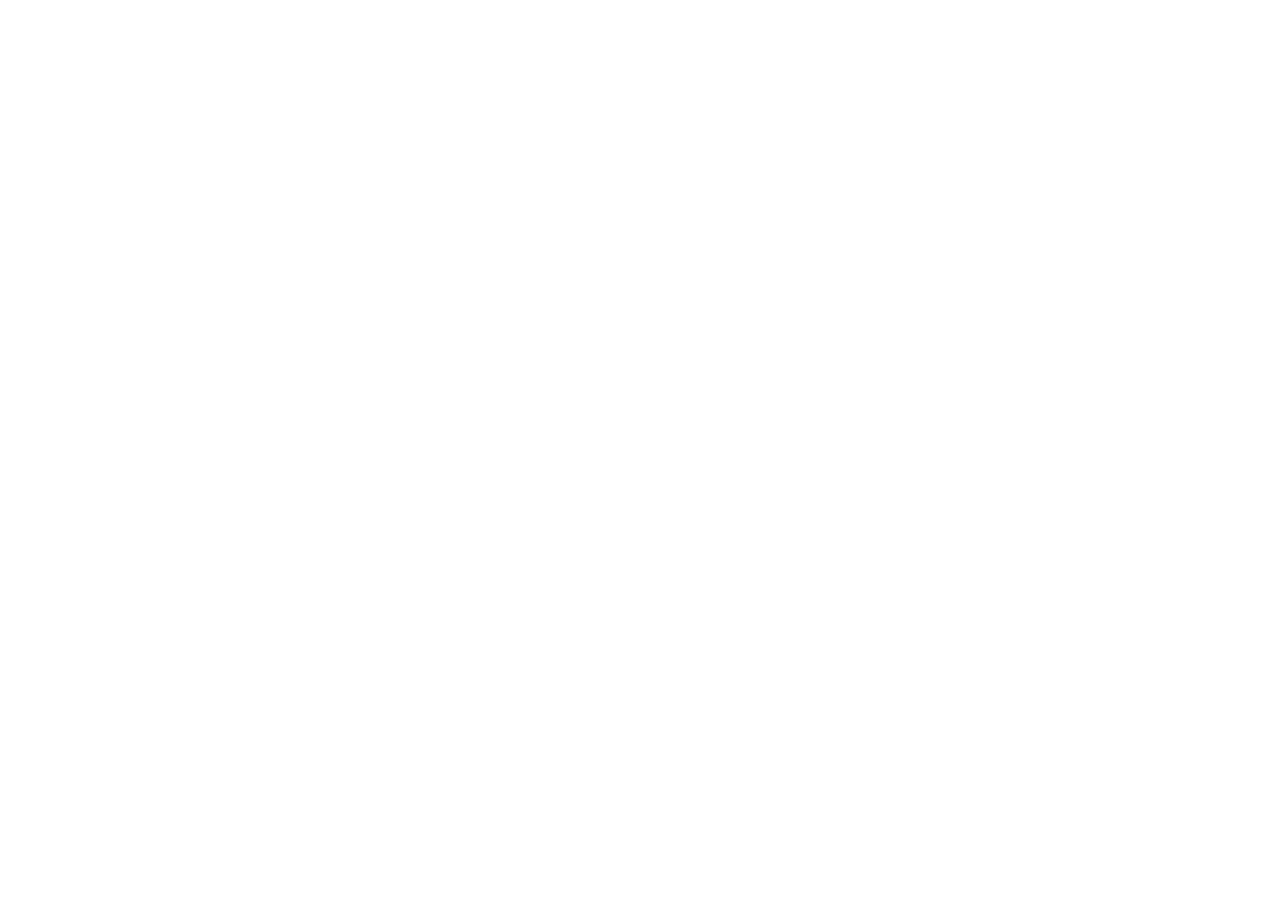
==== portfolio.html @ 005a5f03 "styles.css" ====
<!DOCTYPE html>
<html lang="en">
  <head>
    <meta charset="UTF-8" />
    <meta http-equiv="X-UA-Compatible" content="IE=edge" />
    <meta name="viewport" content="width=device-width, initial-scale=1.0" />
    <title>WebStudio Portfolio</title>
  </head>
  <body></body>
</html>
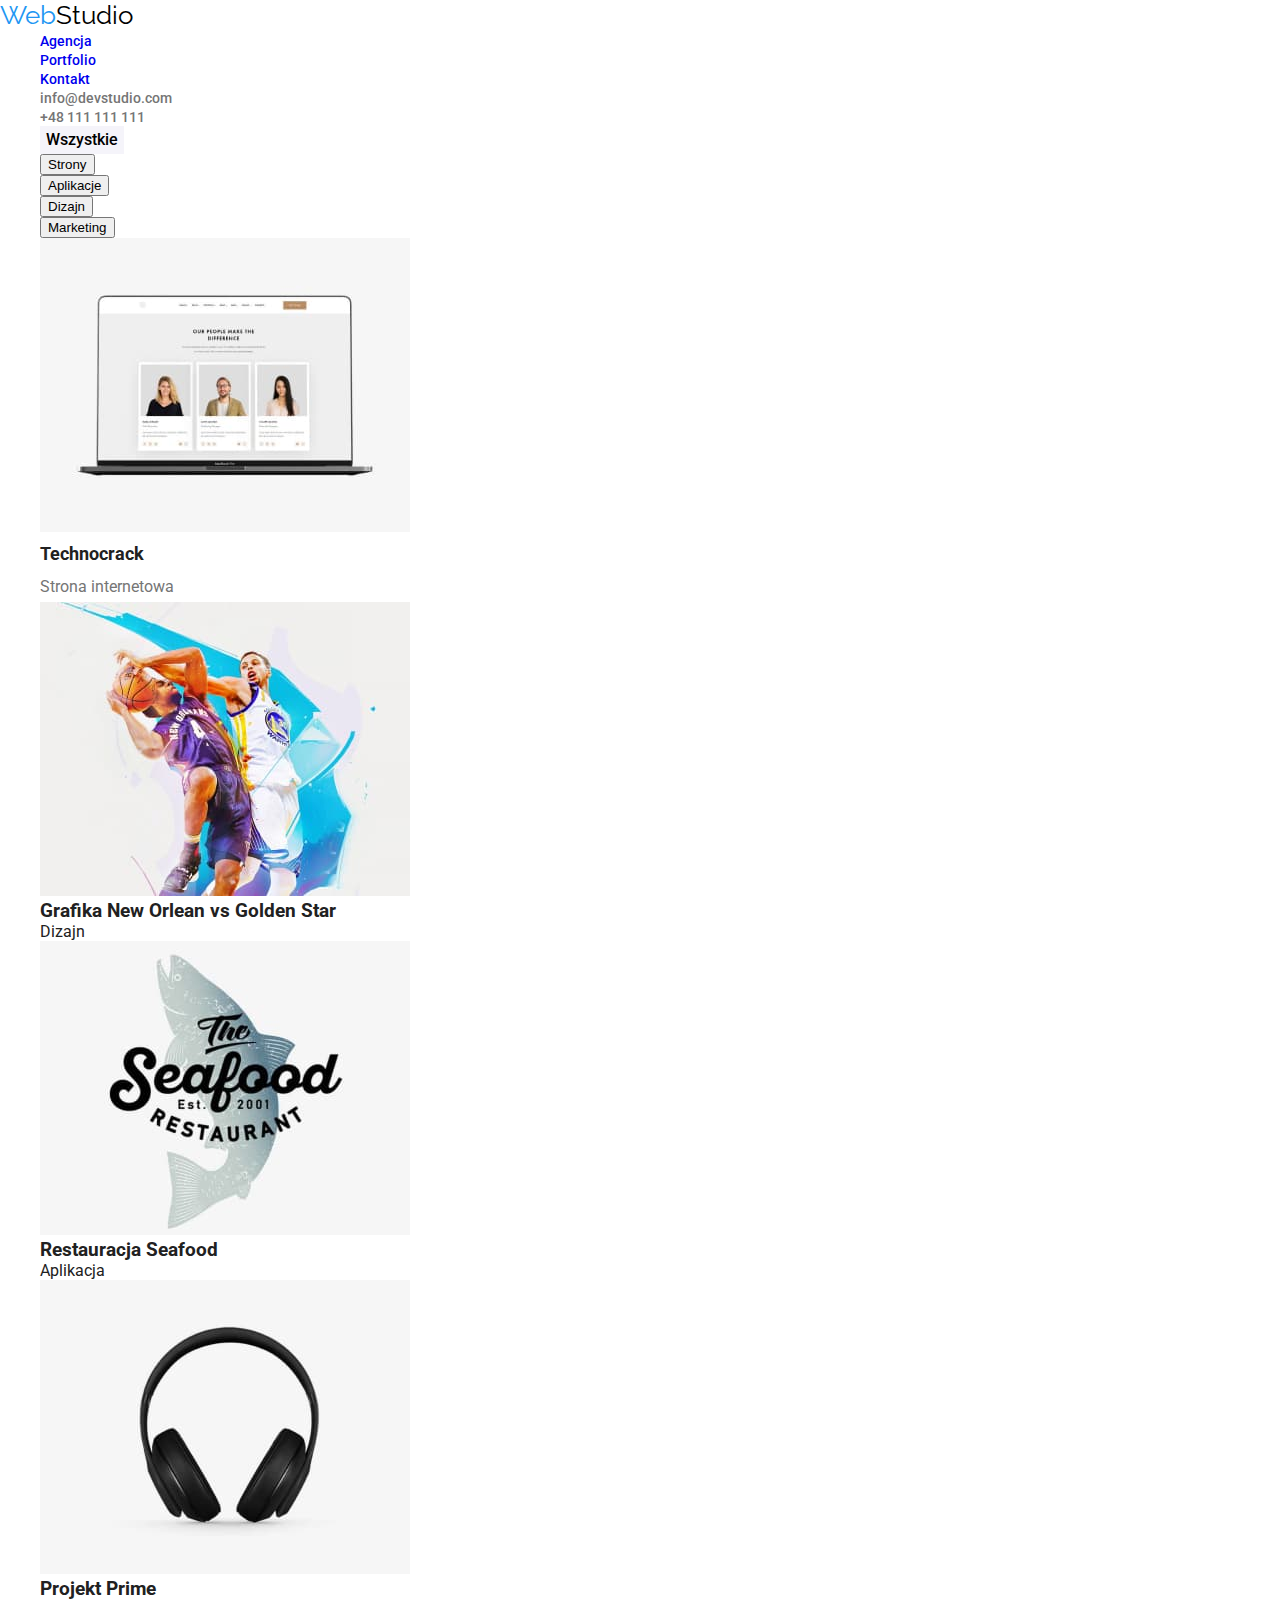
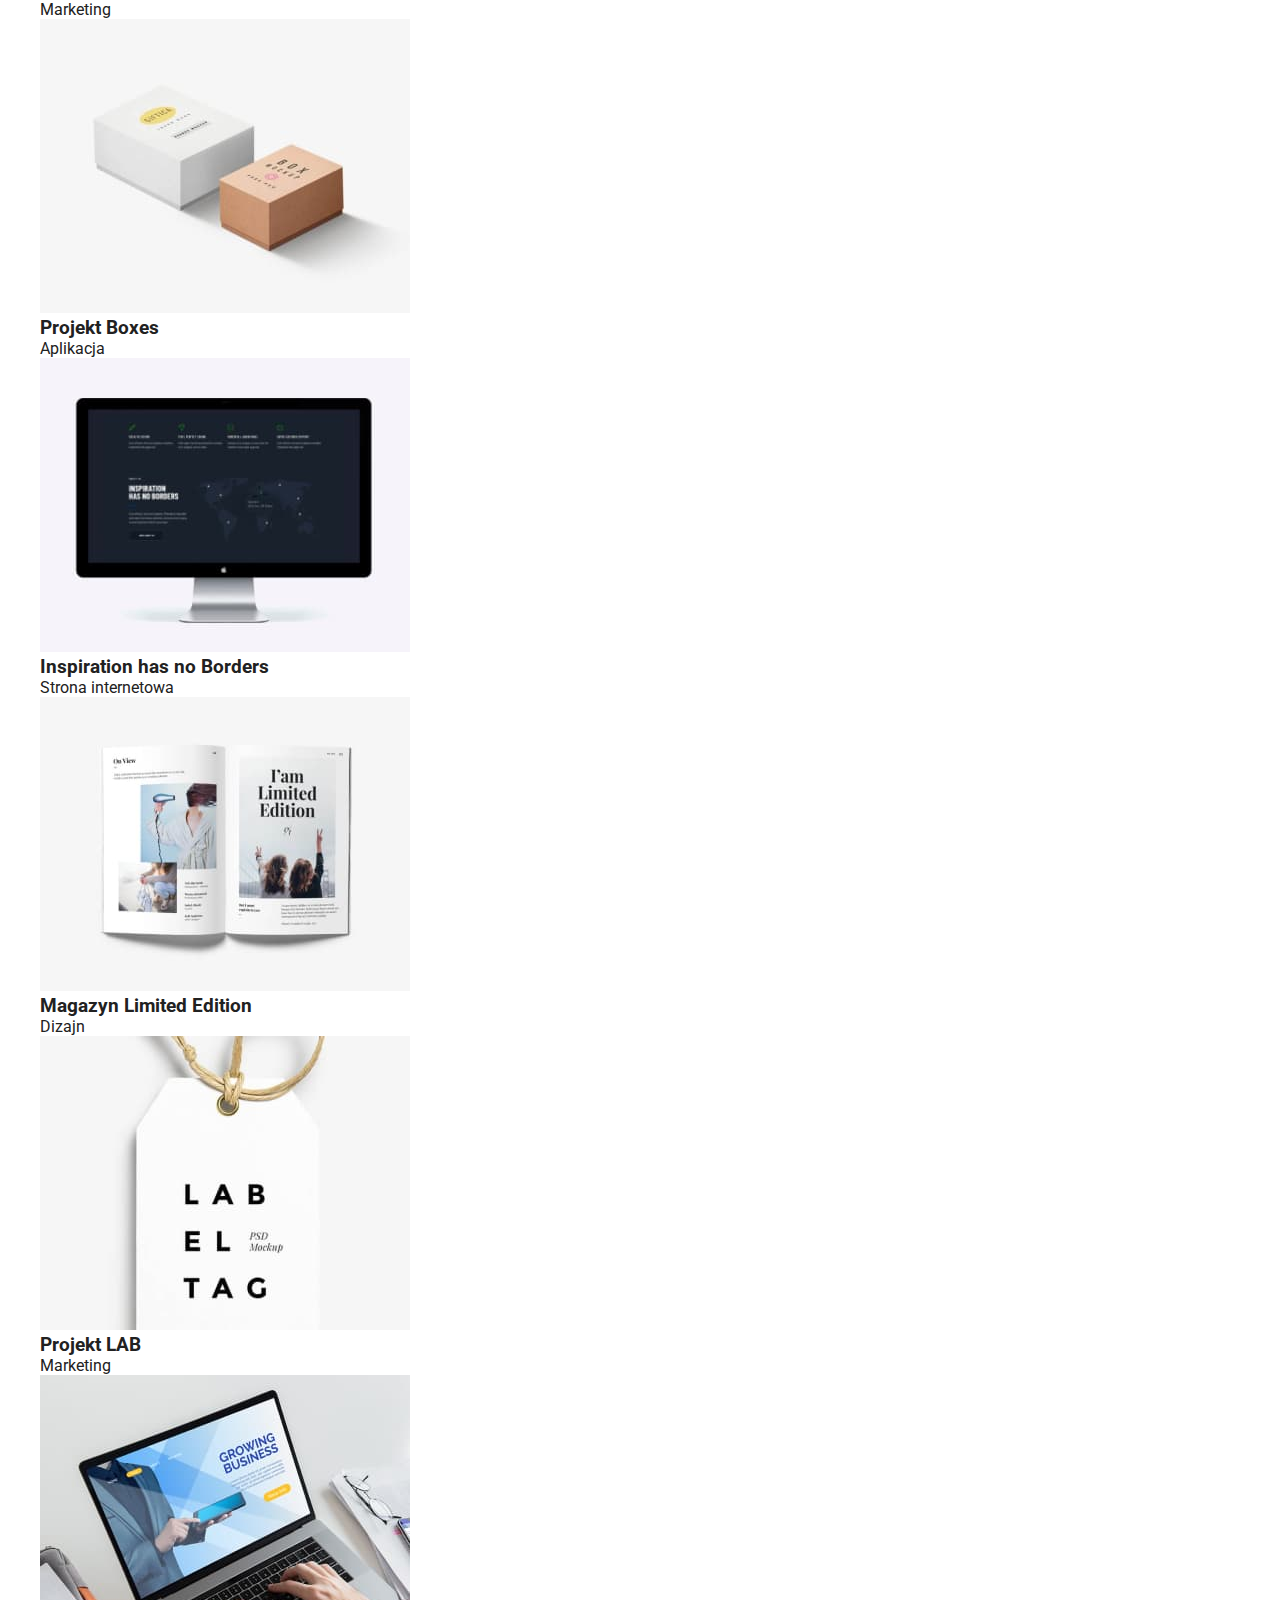
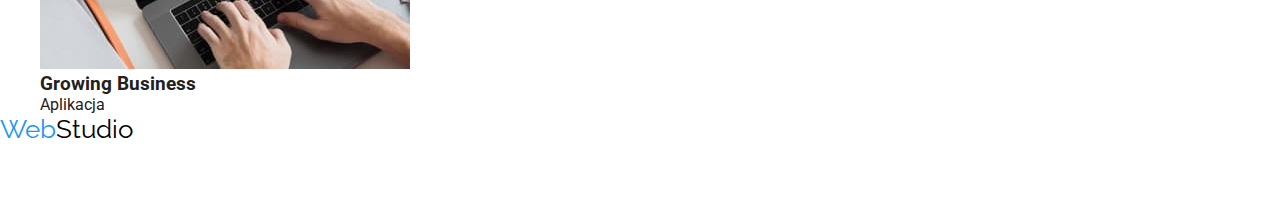
==== commit b89147fe: "hw_2roboczy1" ====
--- a/portfolio.html
+++ b/portfolio.html
@@ -4,7 +4,111 @@
     <meta charset="UTF-8" />
     <meta http-equiv="X-UA-Compatible" content="IE=edge" />
     <meta name="viewport" content="width=device-width, initial-scale=1.0" />
-    <title>WebStudio Portfolio</title>
+    <title>WebStudio</title>
+    <link rel="stylesheet" href="css/styles.css" />
+
+    <link rel="preconnect" href="https://fonts.googleapis.com" />
+    <link rel="preconnect" href="https://fonts.gstatic.com" crossorigin />
+    <link
+      href="https://fonts.googleapis.com/css2?family=Raleway:wght@700&family=Roboto:wght@400;500;700;900&display=swap"
+      rel="stylesheet"
+    />
   </head>
-  <body></body>
+  <body>
+    <header>
+      <nav>
+        <a class="logo" href="index.html">Web<span class="logo-span">Studio</span></a>
+        <ul>
+          <li><a class="nav" href="/">Agencja</a></li>
+          <li><a class="nav" href="portfolio.html">Portfolio</a></li>
+          <li><a class="nav" href="/">Kontakt</a></li>
+        </ul>
+      </nav>
+      <ul>
+        <li><a class="contact-details" href="mailto:info@devstudio.com">info@devstudio.com</a></li>
+        <li><a class="contact-details" href="tel:+48111111111">+48 111 111 111</a></li>
+      </ul>
+    </header>
+    <main>
+      <section>
+        <ul>
+          <li><button class="button" type="button">Wszystkie</button></li>
+          <li><button type="button">Strony</button></li>
+          <li><button type="button">Aplikacje</button></li>
+          <li><button type="button">Dizajn</button></li>
+          <li><button type="button">Marketing</button></li>
+        </ul>
+        <ul>
+          <li>
+            <img src="images/img21.jpg" width="370" height="294" alt="photo of website" />
+            <h3 class="heading">Technocrack</h3>
+            <p class="paragraph">Strona internetowa</p>
+          </li>
+          <li>
+            <img
+              src="images/img22.jpg"
+              width="370"
+              height="294"
+              alt="photo
+            two basketball players"
+            />
+            <h3>Grafika New Orlean vs Golden Star</h3>
+            <p>Dizajn</p>
+          </li>
+          <li>
+            <img
+              src="images/img23.jpg"
+              width="370"
+              height="294"
+              alt="restaurant signboard with the fish"
+            />
+            <h3>Restauracja Seafood</h3>
+            <p>Aplikacja</p>
+          </li>
+          <li>
+            <img src="images/img24.jpg" width="370" height="294" alt="photo of headphones" />
+            <h3>Projekt Prime</h3>
+            <p>Marketing</p>
+          </li>
+          <li>
+            <img src="images/img25.jpg" width="370" height="294" alt="photo of two boxes" />
+            <h3>Projekt Boxes</h3>
+            <p>Aplikacja</p>
+          </li>
+          <li>
+            <img src="images/img26.jpg" width="370" height="294" alt="photo of website" />
+            <h3>Inspiration has no Borders</h3>
+            <p>Strona internetowa</p>
+          </li>
+          <li>
+            <img src="images/img27.jpg" width="370" height="294" alt="photo of magazine" />
+            <h3>Magazyn Limited Edition</h3>
+            <p>Dizajn</p>
+          </li>
+          <li>
+            <img src="images/img28.jpg" width="370" height="294" alt="photo of Label tag" />
+            <h3>Projekt LAB</h3>
+            <p>Marketing</p>
+          </li>
+          <li>
+            <img src="images/img29.jpg" width="370" height="294" alt="photo work at the computer" />
+            <h3>Growing Business</h3>
+            <p>Aplikacja</p>
+          </li>
+        </ul>
+      </section>
+    </main>
+    <footer>
+      <a class="logo" href="index.html">Web<span class="logo-span">Studio</span></a>
+      <address>
+        <ul>
+          <li class="address">m. Warszawa, Aleje Jerozolimskie 21</li>
+          <li>
+            <a class="contact-details-secondary" href="mailto:info@example.com">info@example.com</a>
+          </li>
+          <li><a class="contact-details-secondary" href="tel:+48111111111">+48 111 111 111</a></li>
+        </ul>
+      </address>
+    </footer>
+  </body>
 </html>
--- a/css/styles.css
+++ b/css/styles.css
@@ -0,0 +1,69 @@
+* {
+  margin: 0;
+}
+ul {
+  list-style: none;
+}
+a {
+  text-decoration: none;
+}
+button {
+  cursor: pointer;
+}
+body {
+  color: #212121;
+  font-family: 'Roboto', sans-serif;
+}
+.logo {
+  font-family: 'Raleway', sans-serif;
+  color: #2196f3;
+  font-size: 26px;
+  line-height: 1.19;
+}
+.logo-span {
+  color: #000000;
+}
+.nav,
+.contact-details {
+  font-weight: 500;
+  font-size: 14px;
+  line-height: 1.14;
+}
+.contact-details {
+  color: #757575;
+}
+.button {
+  font-family: 'Roboto', sans-serif;
+  font-weight: 500;
+  font-size: 16px;
+  line-height: 1.625;
+  background-color: #f5f4fa;
+  border: none;
+}
+.button:hover {
+  color: #ffffff;
+  background-color: #2196f3;
+}
+.button:focus {
+  color: #ffffff;
+  background-color: #2196f3;
+  border: none;
+}
+.heading {
+  font-size: 18px;
+  line-height: 2;
+}
+.paragraph {
+  color: #757575;
+  line-height: 1.875;
+}
+.address,
+.contact-details-secondary {
+  color: #ffffff;
+  font-style: normal;
+  font-size: 14px;
+  line-height: 1.714;
+}
+.contact-details-secondary {
+  color: #ffffff99;
+}
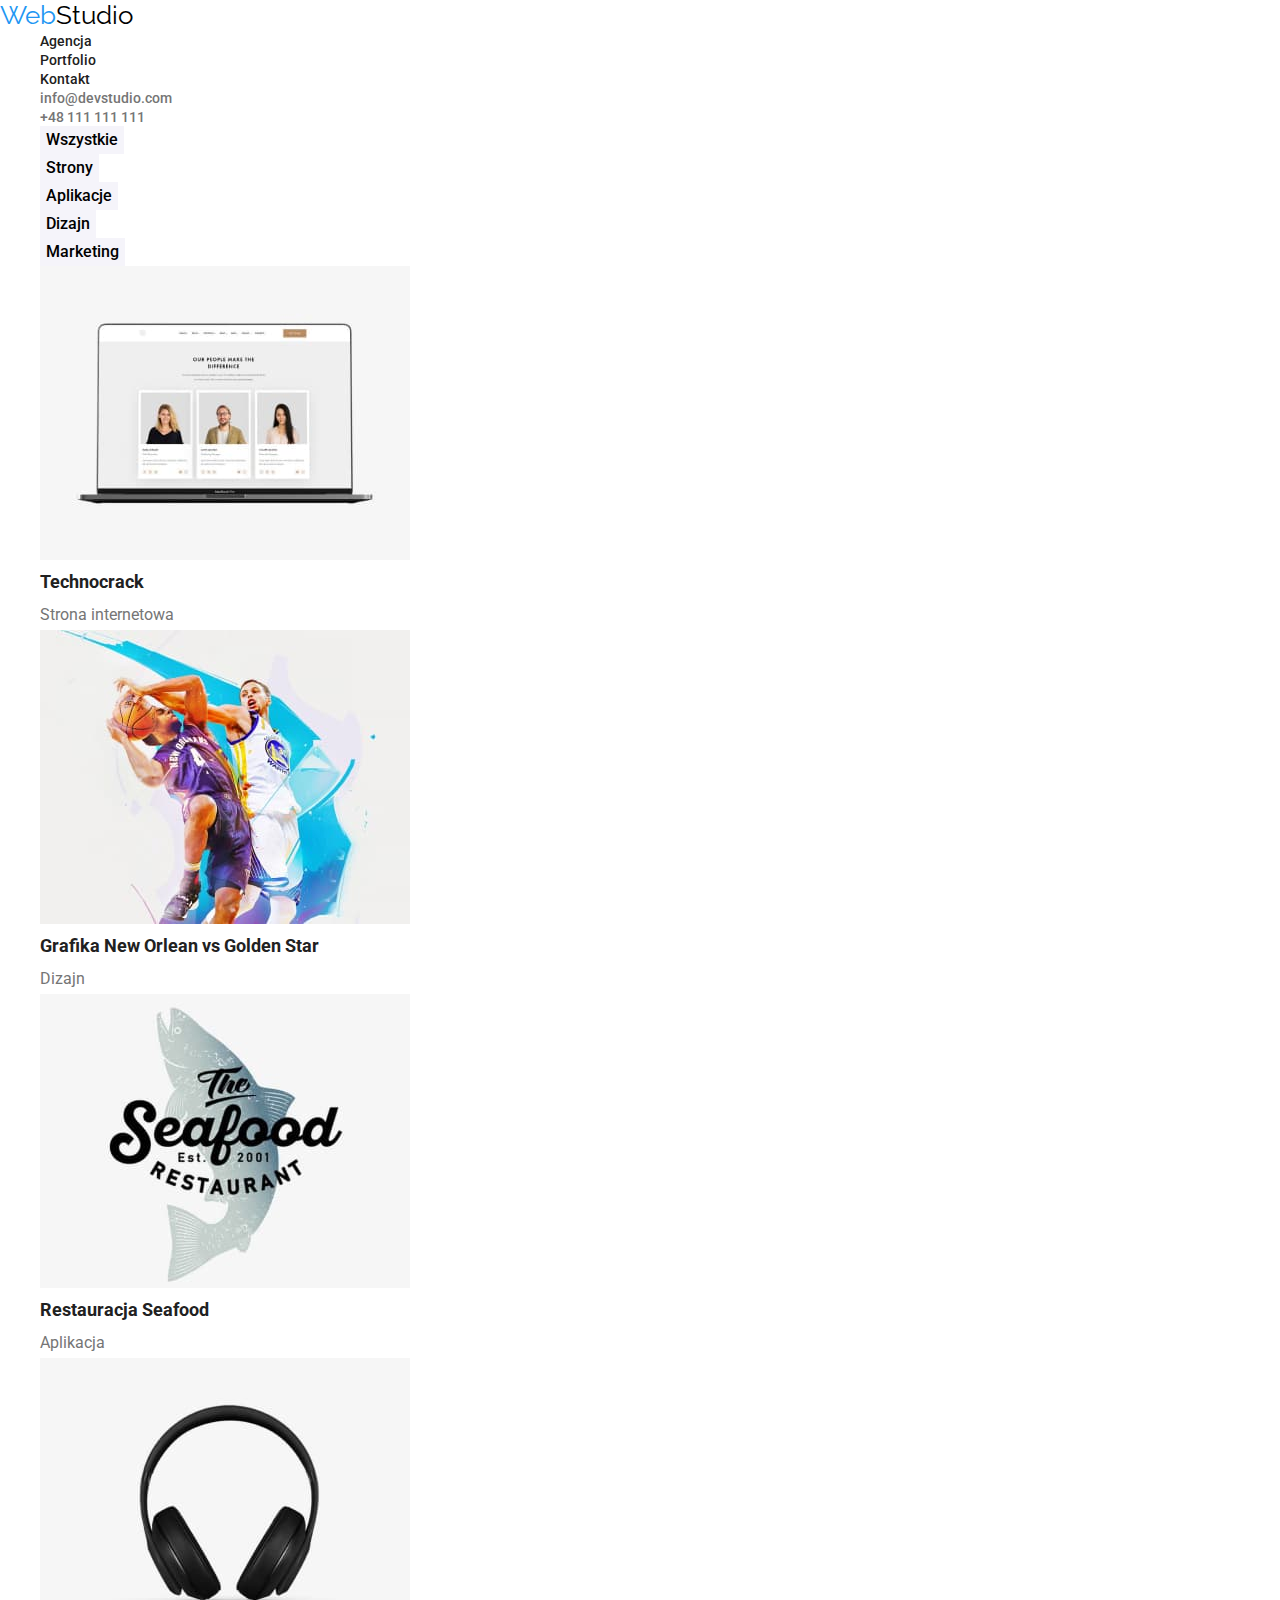
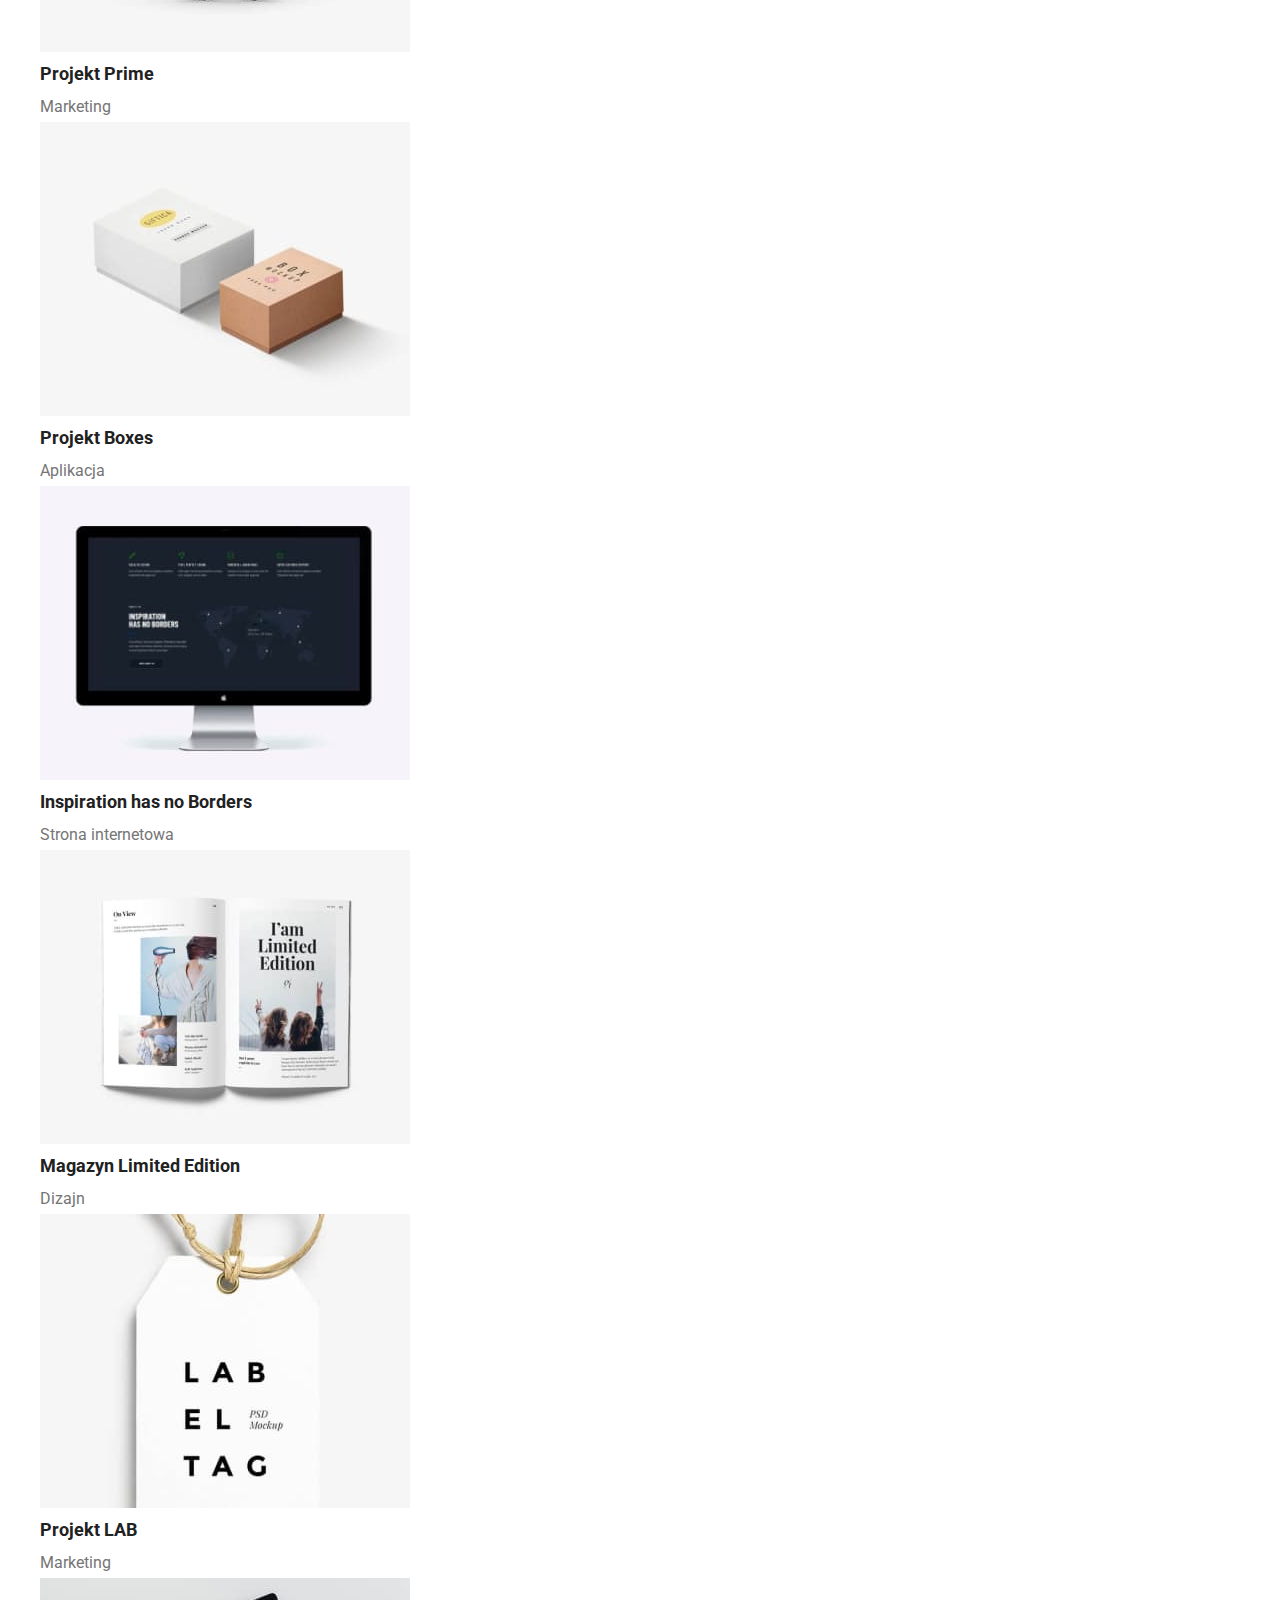
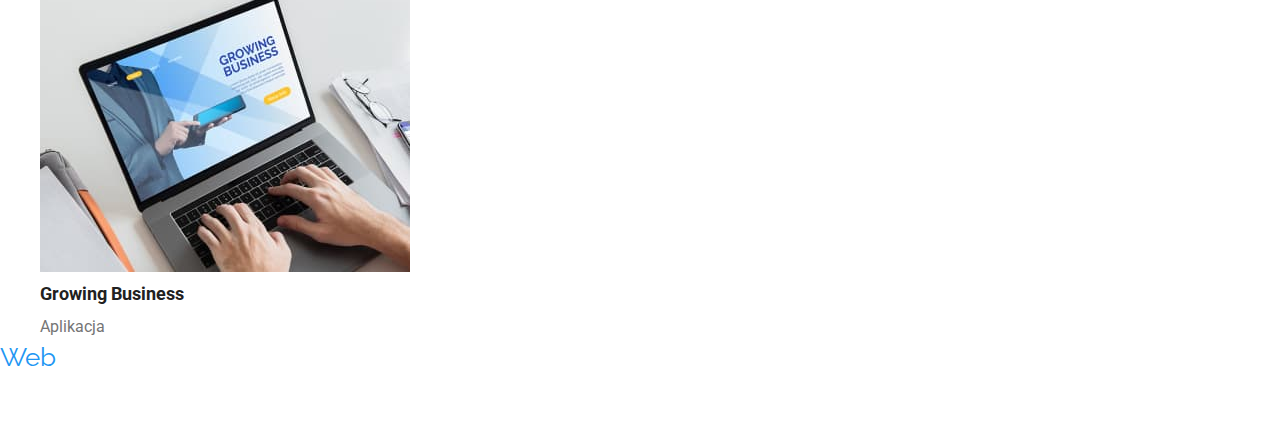
==== commit 785582c3: "hw-2-first-version" ====
--- a/portfolio.html
+++ b/portfolio.html
@@ -17,11 +17,11 @@
   <body>
     <header>
       <nav>
-        <a class="logo" href="index.html">Web<span class="logo-span">Studio</span></a>
+        <a class="logo" href="index.html">Web<span class="logo-span-dark">Studio</span></a>
         <ul>
-          <li><a class="nav" href="/">Agencja</a></li>
-          <li><a class="nav" href="portfolio.html">Portfolio</a></li>
-          <li><a class="nav" href="/">Kontakt</a></li>
+          <li><a class="navigation" href="/">Agencja</a></li>
+          <li><a class="navigation" href="portfolio.html">Portfolio</a></li>
+          <li><a class="navigation" href="/">Kontakt</a></li>
         </ul>
       </nav>
       <ul>
@@ -32,17 +32,17 @@
     <main>
       <section>
         <ul>
-          <li><button class="button" type="button">Wszystkie</button></li>
-          <li><button type="button">Strony</button></li>
-          <li><button type="button">Aplikacje</button></li>
-          <li><button type="button">Dizajn</button></li>
-          <li><button type="button">Marketing</button></li>
+          <li><button class="page-filter" type="button">Wszystkie</button></li>
+          <li><button class="page-filter" type="button">Strony</button></li>
+          <li><button class="page-filter" type="button">Aplikacje</button></li>
+          <li><button class="page-filter" type="button">Dizajn</button></li>
+          <li><button class="page-filter" type="button">Marketing</button></li>
         </ul>
         <ul>
           <li>
             <img src="images/img21.jpg" width="370" height="294" alt="photo of website" />
-            <h3 class="heading">Technocrack</h3>
-            <p class="paragraph">Strona internetowa</p>
+            <h3 class="heading-portfolio">Technocrack</h3>
+            <p class="paragraph-portfolio">Strona internetowa</p>
           </li>
           <li>
             <img
@@ -52,8 +52,8 @@
               alt="photo
             two basketball players"
             />
-            <h3>Grafika New Orlean vs Golden Star</h3>
-            <p>Dizajn</p>
+            <h3 class="heading-portfolio">Grafika New Orlean vs Golden Star</h3>
+            <p class="paragraph-portfolio">Dizajn</p>
           </li>
           <li>
             <img
@@ -62,47 +62,47 @@
               height="294"
               alt="restaurant signboard with the fish"
             />
-            <h3>Restauracja Seafood</h3>
-            <p>Aplikacja</p>
+            <h3 class="heading-portfolio">Restauracja Seafood</h3>
+            <p class="paragraph-portfolio">Aplikacja</p>
           </li>
           <li>
             <img src="images/img24.jpg" width="370" height="294" alt="photo of headphones" />
-            <h3>Projekt Prime</h3>
-            <p>Marketing</p>
+            <h3 class="heading-portfolio">Projekt Prime</h3>
+            <p class="paragraph-portfolio">Marketing</p>
           </li>
           <li>
             <img src="images/img25.jpg" width="370" height="294" alt="photo of two boxes" />
-            <h3>Projekt Boxes</h3>
-            <p>Aplikacja</p>
+            <h3 class="heading-portfolio">Projekt Boxes</h3>
+            <p class="paragraph-portfolio">Aplikacja</p>
           </li>
           <li>
             <img src="images/img26.jpg" width="370" height="294" alt="photo of website" />
-            <h3>Inspiration has no Borders</h3>
-            <p>Strona internetowa</p>
+            <h3 class="heading-portfolio">Inspiration has no Borders</h3>
+            <p class="paragraph-portfolio">Strona internetowa</p>
           </li>
           <li>
             <img src="images/img27.jpg" width="370" height="294" alt="photo of magazine" />
-            <h3>Magazyn Limited Edition</h3>
-            <p>Dizajn</p>
+            <h3 class="heading-portfolio">Magazyn Limited Edition</h3>
+            <p class="paragraph-portfolio">Dizajn</p>
           </li>
           <li>
             <img src="images/img28.jpg" width="370" height="294" alt="photo of Label tag" />
-            <h3>Projekt LAB</h3>
-            <p>Marketing</p>
+            <h3 class="heading-portfolio">Projekt LAB</h3>
+            <p class="paragraph-portfolio">Marketing</p>
           </li>
           <li>
             <img src="images/img29.jpg" width="370" height="294" alt="photo work at the computer" />
-            <h3>Growing Business</h3>
-            <p>Aplikacja</p>
+            <h3 class="heading-portfolio">Growing Business</h3>
+            <p class="paragraph-portfolio">Aplikacja</p>
           </li>
         </ul>
       </section>
     </main>
     <footer>
-      <a class="logo" href="index.html">Web<span class="logo-span">Studio</span></a>
+      <a class="logo" href="index.html">Web<span class="logo-span-light">Studio</span></a>
       <address>
         <ul>
-          <li class="address">m. Warszawa, Aleje Jerozolimskie 21</li>
+          <li class="location">m. Warszawa, Aleje Jerozolimskie 21</li>
           <li>
             <a class="contact-details-secondary" href="mailto:info@example.com">info@example.com</a>
           </li>
--- a/css/styles.css
+++ b/css/styles.css
@@ -10,60 +10,126 @@
 button {
   cursor: pointer;
 }
+:root {
+  --color-text-primary: #212121;
+  --color-text-secondary: #757575;
+  --color-logo: #2196f3;
+  --color-logo-dark: #000000;
+  --color-logo-light: #ffffff; /* text on a dark background */
+  --color-contact-light: #ffffff99;
+  --font-family-primary: 'Roboto', sans-serif;
+  --font-family-secondary: 'Raleway', sans-serif;
+  --background-color-page-filter: #f5f4fa;
+}
 body {
-  color: #212121;
-  font-family: 'Roboto', sans-serif;
+  color: var(--color-text-primary);
+  font-family: var(--font-family-primary);
 }
 .logo {
-  font-family: 'Raleway', sans-serif;
-  color: #2196f3;
+  font-family: var(--font-family-secondary);
+  color: var(--color-logo);
   font-size: 26px;
   line-height: 1.19;
 }
-.logo-span {
-  color: #000000;
+.logo-span-dark {
+  color: var(--color-logo-dark);
 }
-.nav,
+.navigation,
 .contact-details {
+  color: inherit;
   font-weight: 500;
   font-size: 14px;
-  line-height: 1.14;
+  line-height: 1.142s;
 }
 .contact-details {
-  color: #757575;
+  color: var(--color-text-secondary);
 }
-.button {
-  font-family: 'Roboto', sans-serif;
+.navigation:hover,
+.navigation:focus,
+.contact-details:hover,
+.contact-details:focus {
+  color: var(--color-logo);
+  border: none;
+}
+.heading-pirmary {
+  color: var(--color-logo-light);
+  font-weight: 900;
+  font-size: 44px;
+  line-height: 1.363;
+  text-align: center;
+  text-transform: uppercase;
+}
+.order-service {
+  color: var(--color-logo-light);
+  font-family: inherit;
+  font-weight: 700;
+  font-size: 16px;
+  background-color: var(--color-logo);
+  border: none;
+  text-align: center;
+}
+.heading-lorem-ipsum {
+  font-weight: 700;
+  font-size: 14px;
+  line-height: 1.142;
+  text-transform: uppercase;
+}
+.paragraph-lorem-ipsum {
+  color: var(--color-text-secondary);
+  line-height: 1.5;
+}
+.content-headers {
+  font-weight: 700;
+  font-size: 36px;
+  line-height: 1.666;
+  text-align: center;
+}
+.team,
+.workplace {
+  font-size: 16px;
+  line-height: 1.1875;
+  text-align: center;
+}
+.team {
+  font-weight: 500;
+}
+.page-filter {
+  font-family: inherit;
   font-weight: 500;
   font-size: 16px;
   line-height: 1.625;
-  background-color: #f5f4fa;
+  background-color: var(--background-color-page-filter);
+  border: none;
+  text-align: center;
+}
+.page-filter:hover,
+.page-filter:focus {
+  color: var(--color-logo-light);
+  background-color: var(--color-logo);
   border: none;
 }
-.button:hover {
-  color: #ffffff;
-  background-color: #2196f3;
-}
-.button:focus {
-  color: #ffffff;
-  background-color: #2196f3;
-  border: none;
-}
-.heading {
+.heading-portfolio {
   font-size: 18px;
   line-height: 2;
 }
-.paragraph {
-  color: #757575;
+.paragraph-portfolio {
+  color: var(--color-text-secondary);
   line-height: 1.875;
 }
-.address,
+.logo-span-light {
+  color: var(--color-logo-light);
+}
+.location,
 .contact-details-secondary {
-  color: #ffffff;
-  font-style: normal;
+  color: var(--color-logo-light);
   font-size: 14px;
   line-height: 1.714;
 }
 .contact-details-secondary {
-  color: #ffffff99;
+  color: var(--color-contact-light);
 }
+.contact-details-secondary:hover,
+.contact-details-secondary:focus {
+  color: var(--color-logo);
+  border: none;
+}
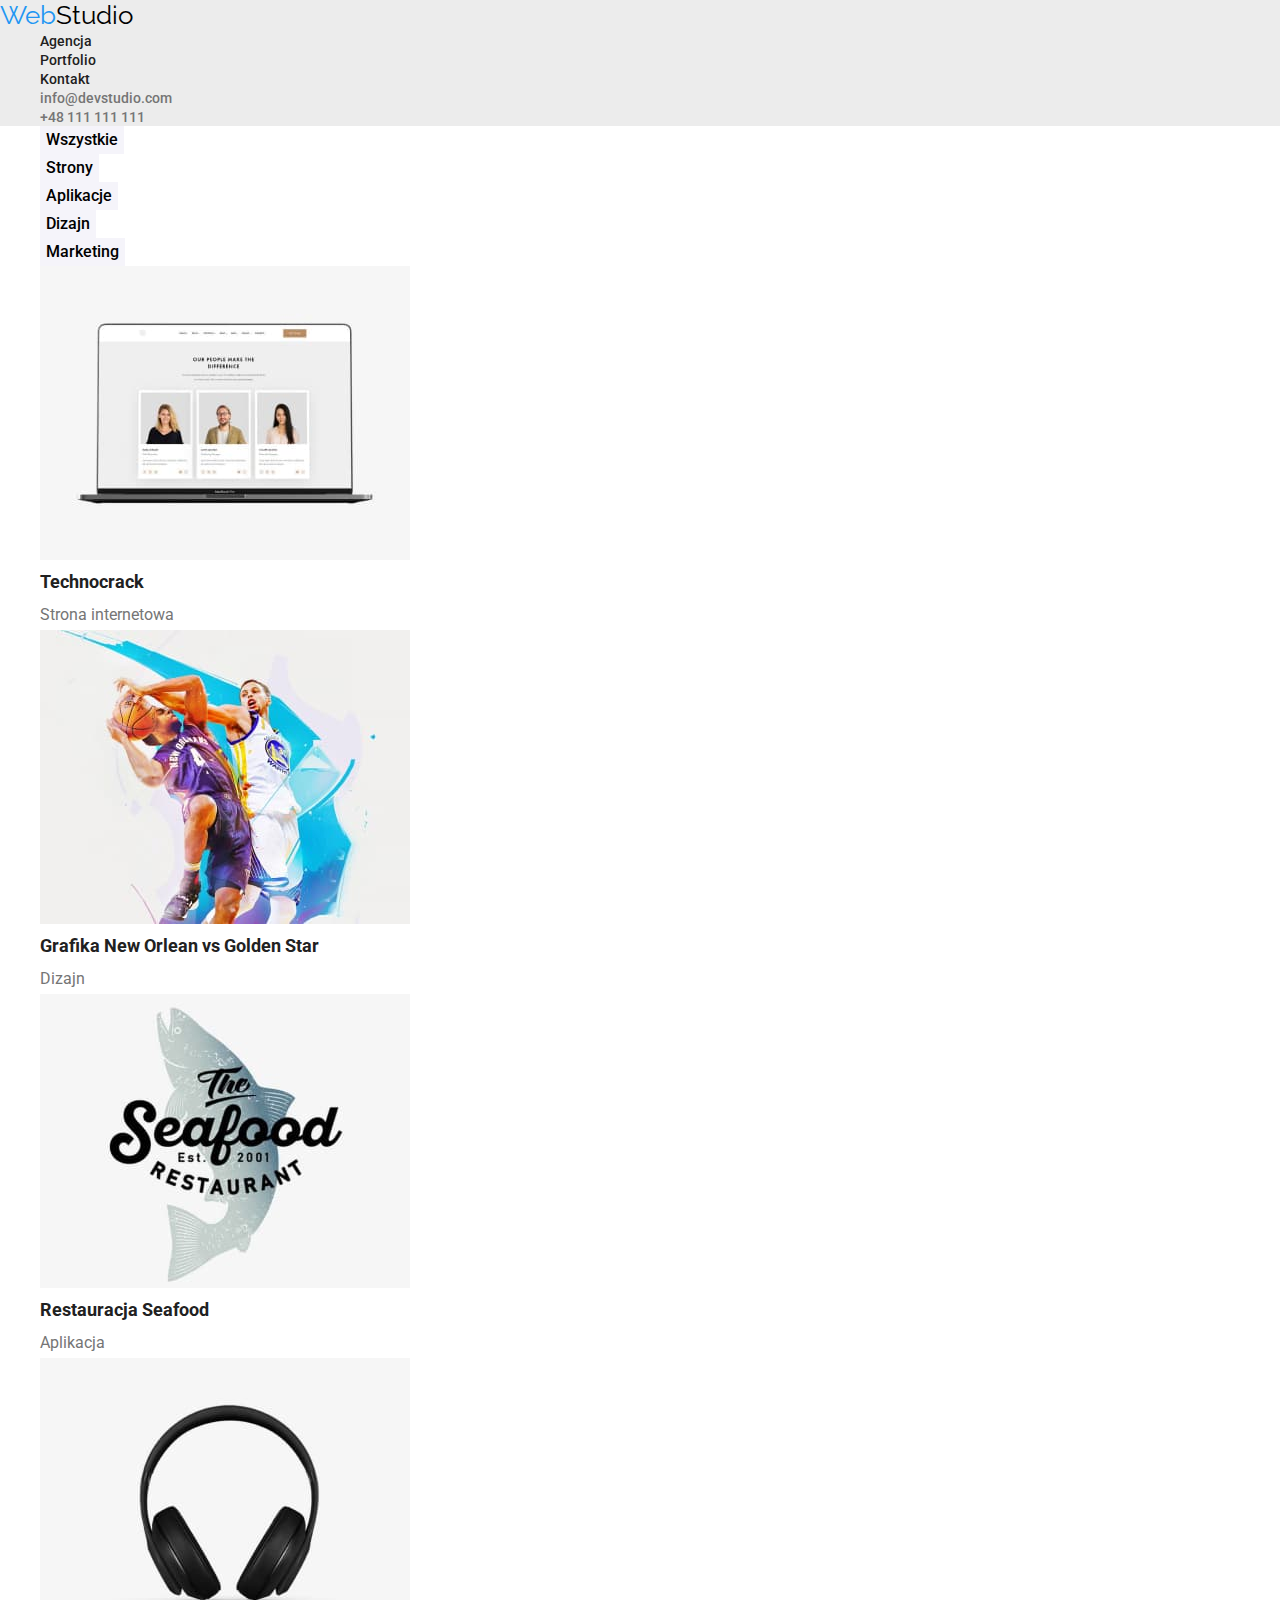
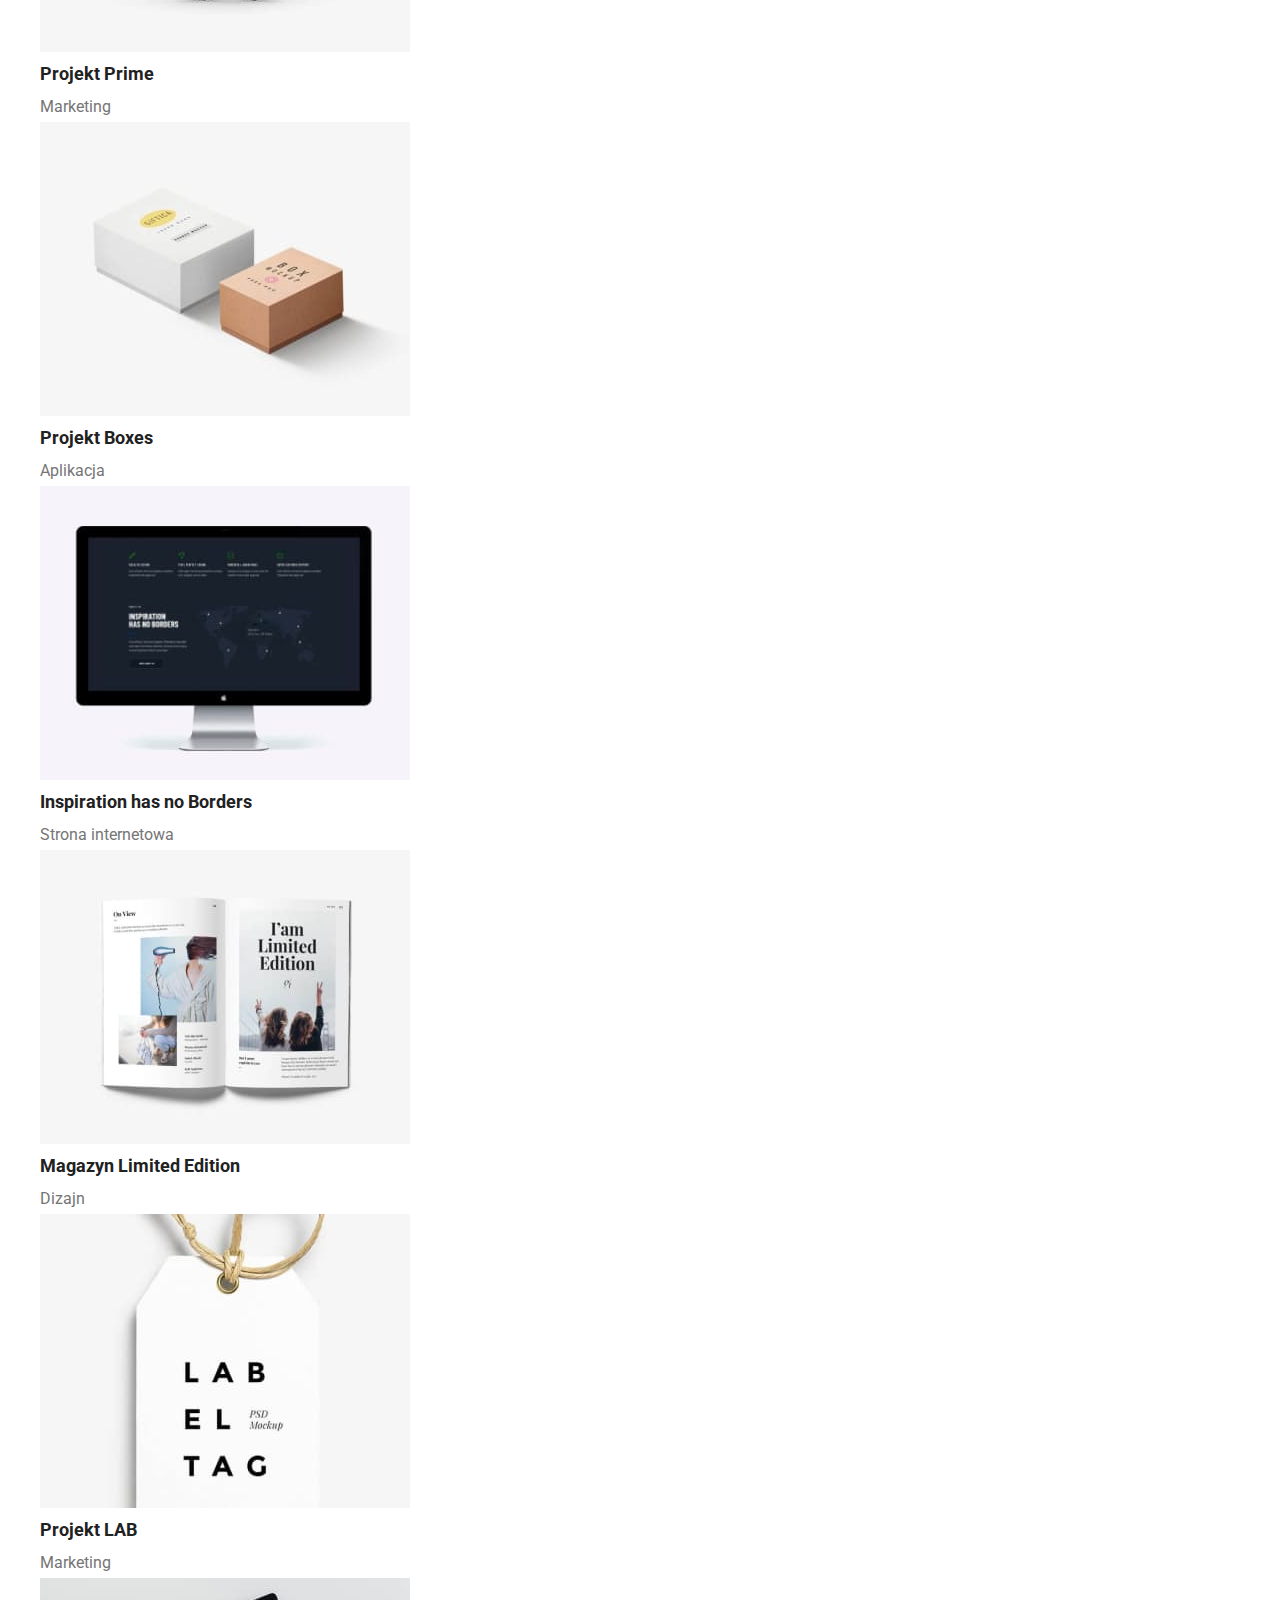
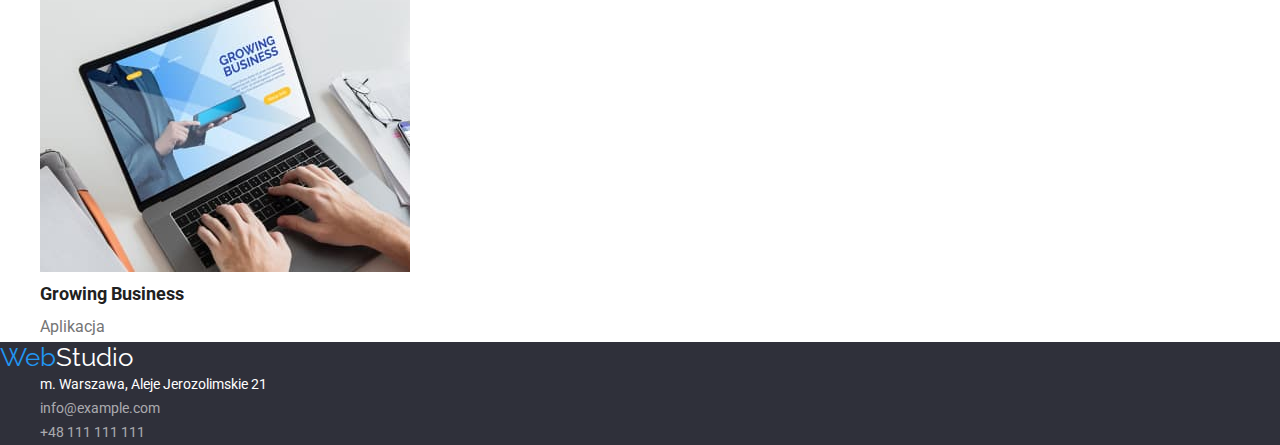
==== commit 90df3ba9: "hw2-correction" ====
--- a/portfolio.html
+++ b/portfolio.html
@@ -15,7 +15,7 @@
     />
   </head>
   <body>
-    <header>
+    <header class="background-light">
       <nav>
         <a class="logo" href="index.html">Web<span class="logo-span-dark">Studio</span></a>
         <ul>
@@ -40,13 +40,13 @@
         </ul>
         <ul>
           <li>
-            <img src="images/img21.jpg" width="370" height="294" alt="photo of website" />
+            <img src="images/img2-1.jpg" width="370" height="294" alt="photo of website" />
             <h3 class="heading-portfolio">Technocrack</h3>
             <p class="paragraph-portfolio">Strona internetowa</p>
           </li>
           <li>
             <img
-              src="images/img22.jpg"
+              src="images/img2-2.jpg"
               width="370"
               height="294"
               alt="photo
@@ -57,7 +57,7 @@
           </li>
           <li>
             <img
-              src="images/img23.jpg"
+              src="images/img2-3.jpg"
               width="370"
               height="294"
               alt="restaurant signboard with the fish"
@@ -66,39 +66,44 @@
             <p class="paragraph-portfolio">Aplikacja</p>
           </li>
           <li>
-            <img src="images/img24.jpg" width="370" height="294" alt="photo of headphones" />
+            <img src="images/img2-4.jpg" width="370" height="294" alt="photo of headphones" />
             <h3 class="heading-portfolio">Projekt Prime</h3>
             <p class="paragraph-portfolio">Marketing</p>
           </li>
           <li>
-            <img src="images/img25.jpg" width="370" height="294" alt="photo of two boxes" />
+            <img src="images/img2-5.jpg" width="370" height="294" alt="photo of two boxes" />
             <h3 class="heading-portfolio">Projekt Boxes</h3>
             <p class="paragraph-portfolio">Aplikacja</p>
           </li>
           <li>
-            <img src="images/img26.jpg" width="370" height="294" alt="photo of website" />
+            <img src="images/img2-6.jpg" width="370" height="294" alt="photo of website" />
             <h3 class="heading-portfolio">Inspiration has no Borders</h3>
             <p class="paragraph-portfolio">Strona internetowa</p>
           </li>
           <li>
-            <img src="images/img27.jpg" width="370" height="294" alt="photo of magazine" />
+            <img src="images/img2-7.jpg" width="370" height="294" alt="photo of magazine" />
             <h3 class="heading-portfolio">Magazyn Limited Edition</h3>
             <p class="paragraph-portfolio">Dizajn</p>
           </li>
           <li>
-            <img src="images/img28.jpg" width="370" height="294" alt="photo of Label tag" />
+            <img src="images/img2-8.jpg" width="370" height="294" alt="photo of Label tag" />
             <h3 class="heading-portfolio">Projekt LAB</h3>
             <p class="paragraph-portfolio">Marketing</p>
           </li>
           <li>
-            <img src="images/img29.jpg" width="370" height="294" alt="photo work at the computer" />
+            <img
+              src="images/img2-9.jpg"
+              width="370"
+              height="294"
+              alt="photo work at the computer"
+            />
             <h3 class="heading-portfolio">Growing Business</h3>
             <p class="paragraph-portfolio">Aplikacja</p>
           </li>
         </ul>
       </section>
     </main>
-    <footer>
+    <footer class="background-dark">
       <a class="logo" href="index.html">Web<span class="logo-span-light">Studio</span></a>
       <address>
         <ul>
--- a/css/styles.css
+++ b/css/styles.css
@@ -1,3 +1,16 @@
+:root {
+  --color-text-primary: #212121;
+  --color-text-secondary: #757575;
+  --color-logo: #2196f3;
+  --color-logo-dark: #000000;
+  --color-logo-light: #ffffff; /* text on a dark background */
+  --color-contact-light: #ffffff99;
+  --font-family-primary: 'Roboto', sans-serif;
+  --font-family-secondary: 'Raleway', sans-serif;
+  --background-color-page-filter: #f5f4fa;
+  --background-coloor-primary-light: #ececec;
+  --background-coloor-primary-dark: #2f303a;
+}
 * {
   margin: 0;
 }
@@ -10,20 +23,15 @@
 button {
   cursor: pointer;
 }
-:root {
-  --color-text-primary: #212121;
-  --color-text-secondary: #757575;
-  --color-logo: #2196f3;
-  --color-logo-dark: #000000;
-  --color-logo-light: #ffffff; /* text on a dark background */
-  --color-contact-light: #ffffff99;
-  --font-family-primary: 'Roboto', sans-serif;
-  --font-family-secondary: 'Raleway', sans-serif;
-  --background-color-page-filter: #f5f4fa;
-}
 body {
   color: var(--color-text-primary);
   font-family: var(--font-family-primary);
+}
+.background-light {
+  background-color: var(--background-coloor-primary-light);
+}
+.background-dark {
+  background-color: var(--background-coloor-primary-dark);
 }
 .logo {
   font-family: var(--font-family-secondary);
@@ -56,7 +64,6 @@
   font-weight: 900;
   font-size: 44px;
   line-height: 1.363;
-  text-align: center;
   text-transform: uppercase;
 }
 .order-service {
@@ -66,7 +73,6 @@
   font-size: 16px;
   background-color: var(--color-logo);
   border: none;
-  text-align: center;
 }
 .heading-lorem-ipsum {
   font-weight: 700;
@@ -82,13 +88,11 @@
   font-weight: 700;
   font-size: 36px;
   line-height: 1.666;
-  text-align: center;
 }
 .team,
 .workplace {
   font-size: 16px;
   line-height: 1.1875;
-  text-align: center;
 }
 .team {
   font-weight: 500;
@@ -100,13 +104,11 @@
   line-height: 1.625;
   background-color: var(--background-color-page-filter);
   border: none;
-  text-align: center;
 }
 .page-filter:hover,
 .page-filter:focus {
   color: var(--color-logo-light);
   background-color: var(--color-logo);
-  border: none;
 }
 .heading-portfolio {
   font-size: 18px;
@@ -124,6 +126,7 @@
   color: var(--color-logo-light);
   font-size: 14px;
   line-height: 1.714;
+  font-style: normal;
 }
 .contact-details-secondary {
   color: var(--color-contact-light);
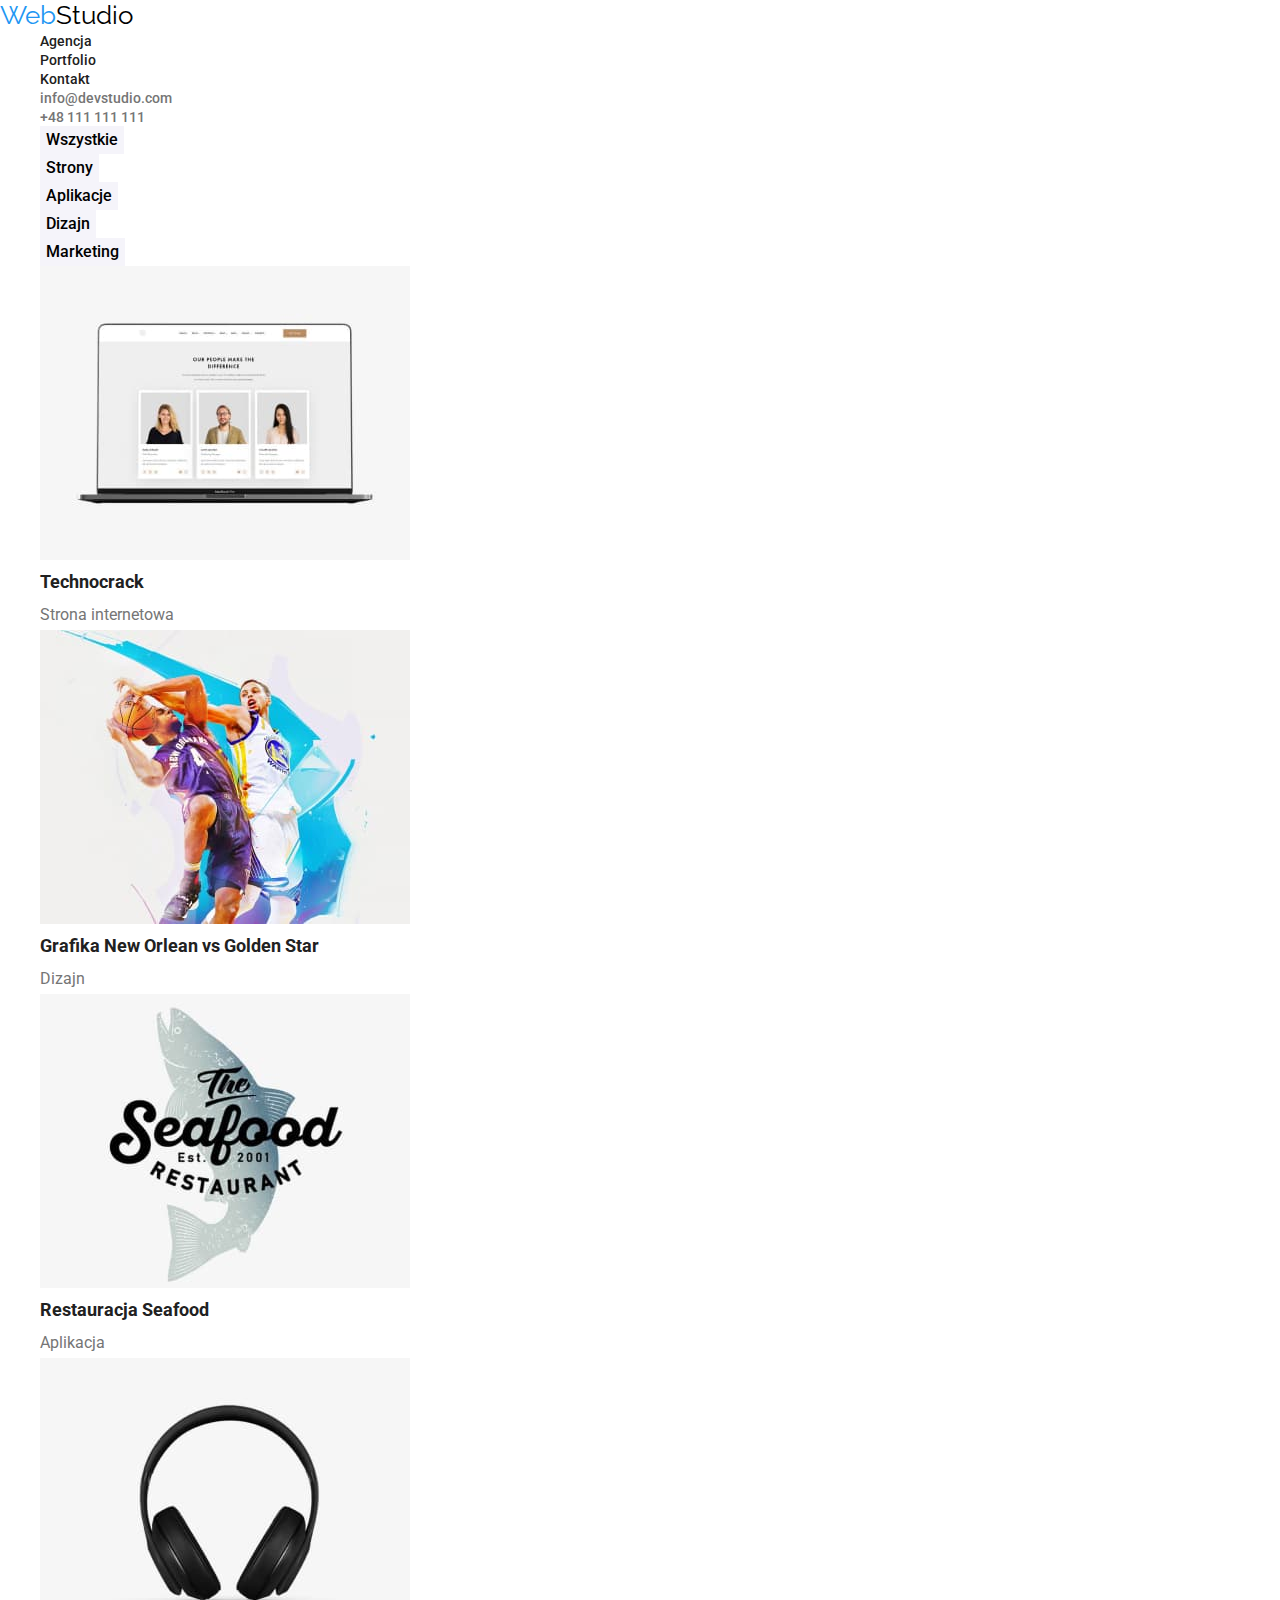
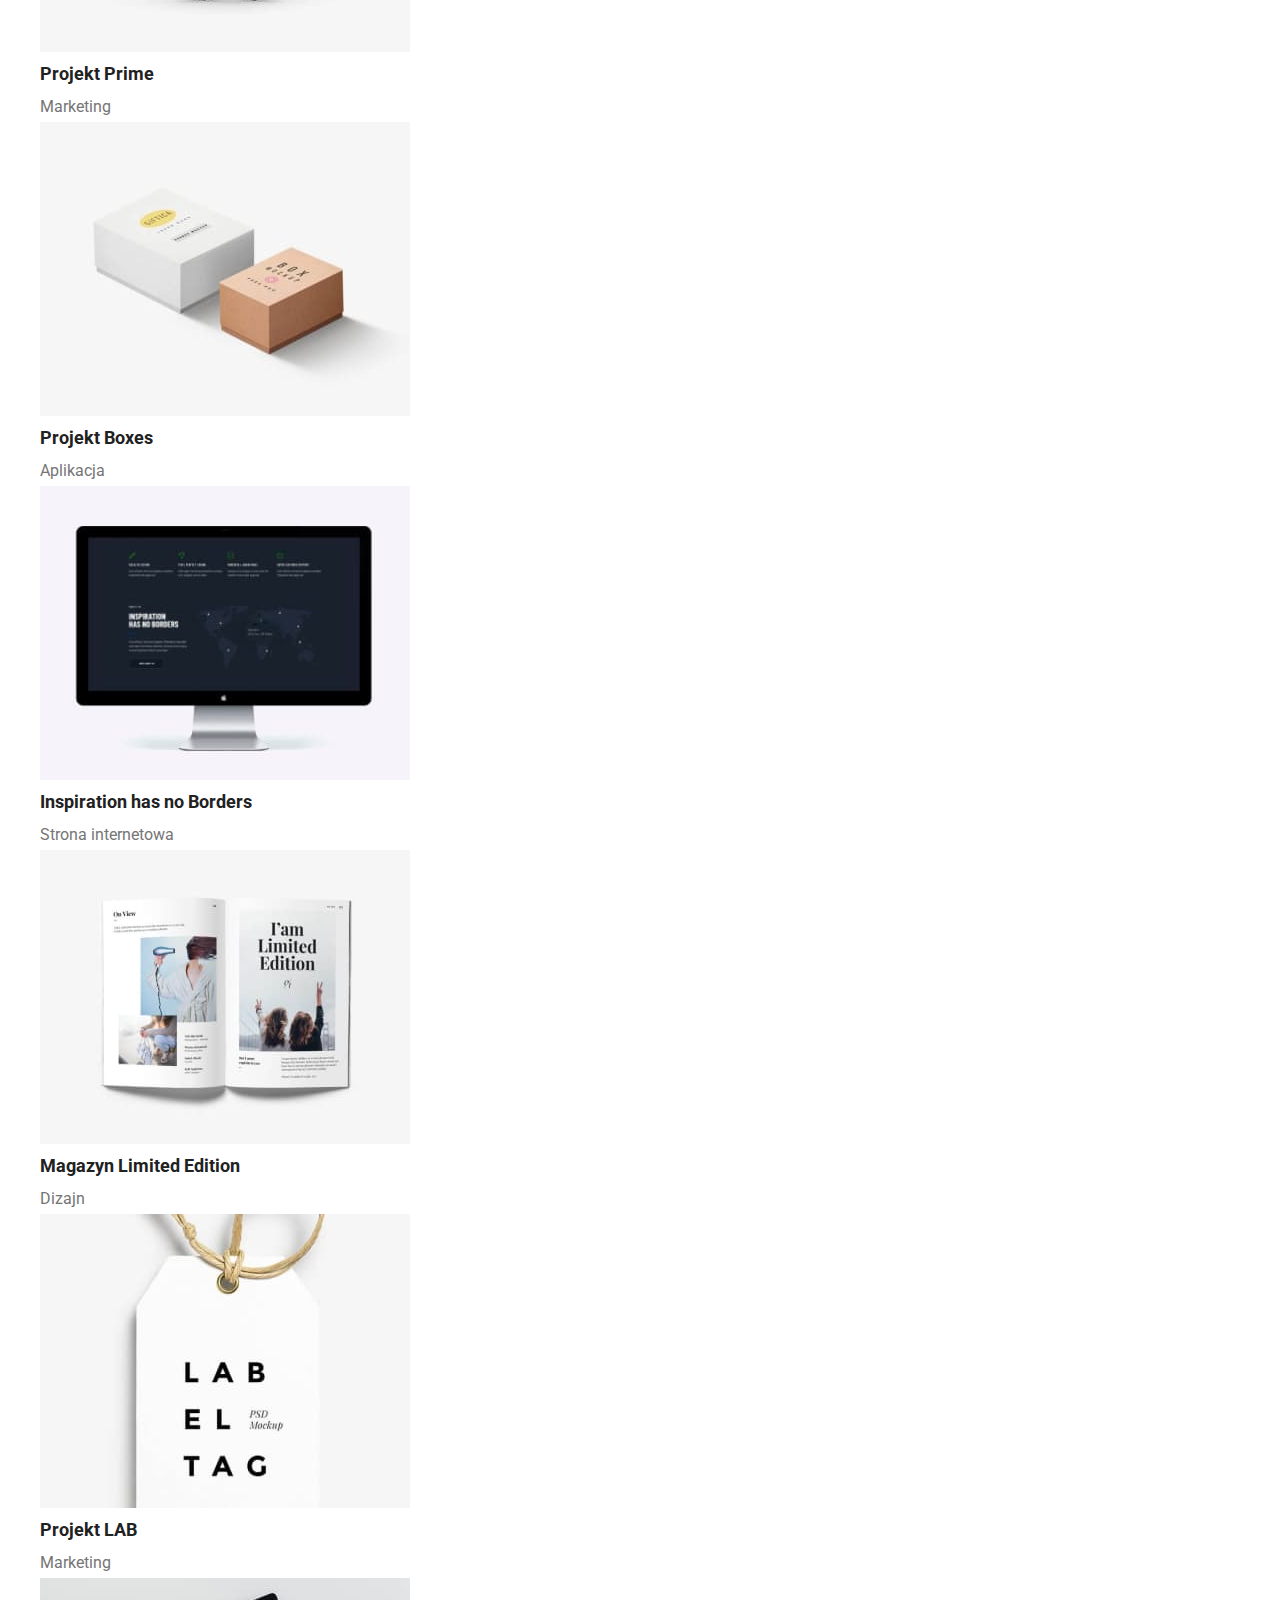
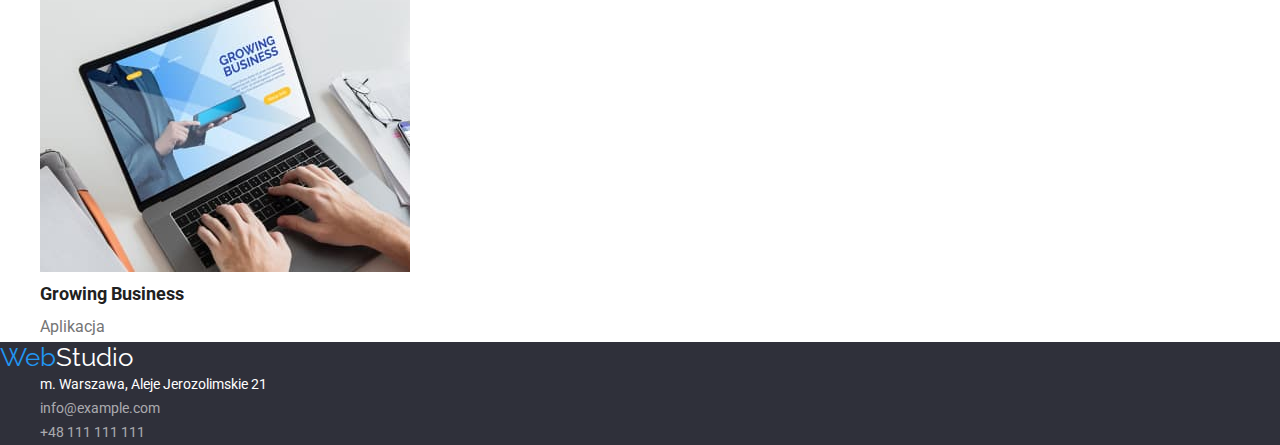
==== commit 2bc09d46: "hw-2 final" ====
--- a/portfolio.html
+++ b/portfolio.html
@@ -15,13 +15,13 @@
     />
   </head>
   <body>
-    <header class="background-light">
+    <header>
       <nav>
         <a class="logo" href="index.html">Web<span class="logo-span-dark">Studio</span></a>
         <ul>
-          <li><a class="navigation" href="/">Agencja</a></li>
+          <li><a class="navigation" href="index.html">Agencja</a></li>
           <li><a class="navigation" href="portfolio.html">Portfolio</a></li>
-          <li><a class="navigation" href="/">Kontakt</a></li>
+          <li><a class="navigation" href="">Kontakt</a></li>
         </ul>
       </nav>
       <ul>
--- a/css/styles.css
+++ b/css/styles.css
@@ -7,9 +7,9 @@
   --color-contact-light: #ffffff99;
   --font-family-primary: 'Roboto', sans-serif;
   --font-family-secondary: 'Raleway', sans-serif;
-  --background-color-page-filter: #f5f4fa;
-  --background-coloor-primary-light: #ececec;
-  --background-coloor-primary-dark: #2f303a;
+  --background-color-primary-light: #ffffff;
+  --background-color-secondary-light: #f5f4fa;
+  --background-color-primary-dark: #2f303a;
 }
 * {
   margin: 0;
@@ -27,11 +27,14 @@
   color: var(--color-text-primary);
   font-family: var(--font-family-primary);
 }
+.background-dark {
+  background-color: var(--background-color-primary-dark);
+}
 .background-light {
-  background-color: var(--background-coloor-primary-light);
+  background-color: var(--background-color-secondary-light);
 }
-.background-dark {
-  background-color: var(--background-coloor-primary-dark);
+.background-our-team {
+  background-color: var(--background-color-primary-light);
 }
 .logo {
   font-family: var(--font-family-secondary);
@@ -102,7 +105,7 @@
   font-weight: 500;
   font-size: 16px;
   line-height: 1.625;
-  background-color: var(--background-color-page-filter);
+  background-color: var(--background-color-secondary-light);
   border: none;
 }
 .page-filter:hover,
